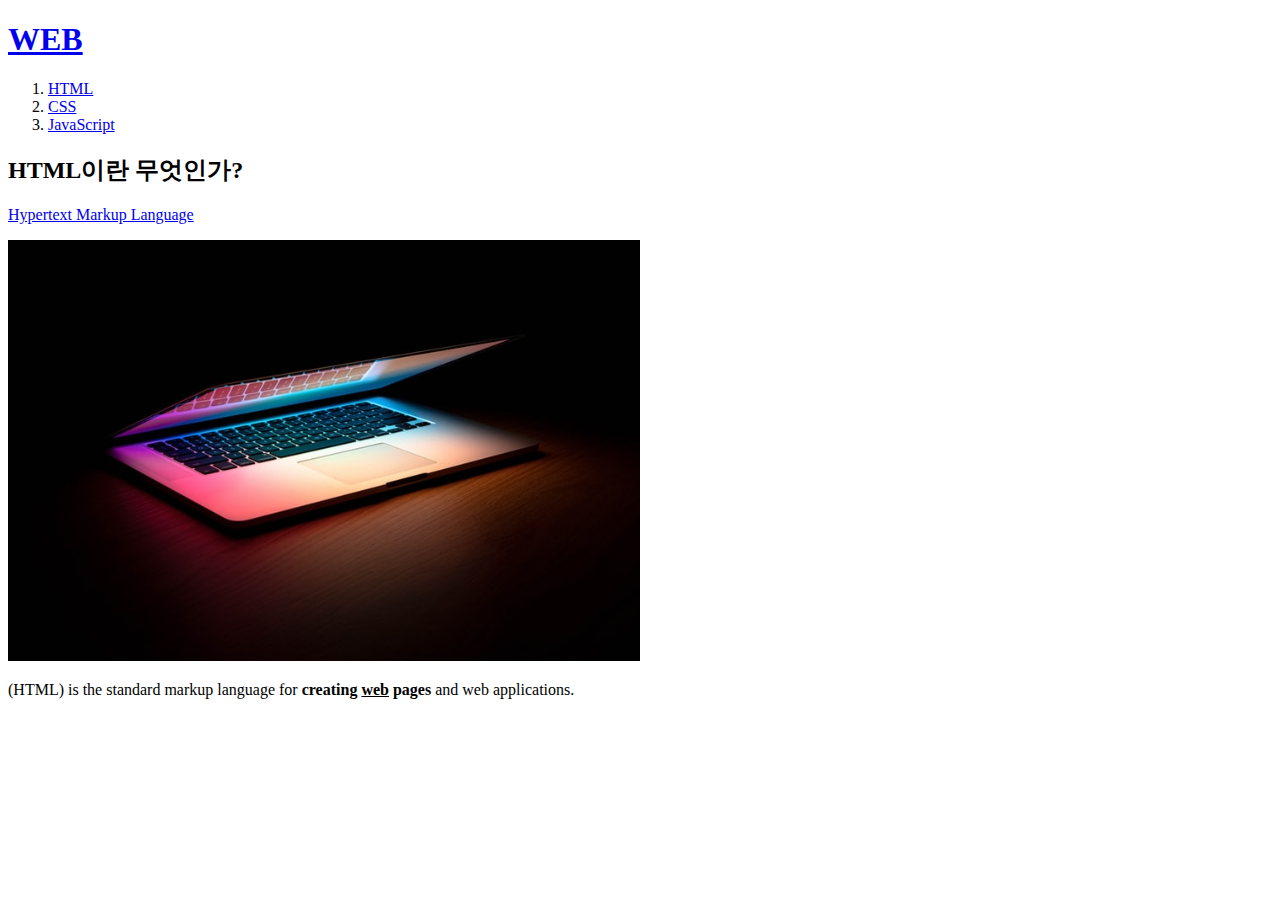
==== 1.html @ bd420b45 "Add files via upload" ====
<!doctype html>
<html>
<head>
<title>WEB1 - html</title>
<meta charset="utf-8">
</head>
<body>
  <h1><a href="index.html">WEB</a></h1>
<ol>
  <li><a href="1.html">HTML</a></li>
  <li><a href="2.html">CSS</a></li>
  <li><a href="3.html">JavaScript</a></li>
</ol>
<h2>HTML이란 무엇인가?</h2>
<p><a href="https://www.opentutorials.org/course/1" target="_blank" tltle="html5 speicification">Hypertext Markup Language</a></p>
<img src="coding.jpg" width="50%">
 <p tyle="margin-top:45px">(HTML) is the standard markup language for <strong>creating <u>web</u> pages</strong> and web applications.</p>
</body>
</html>
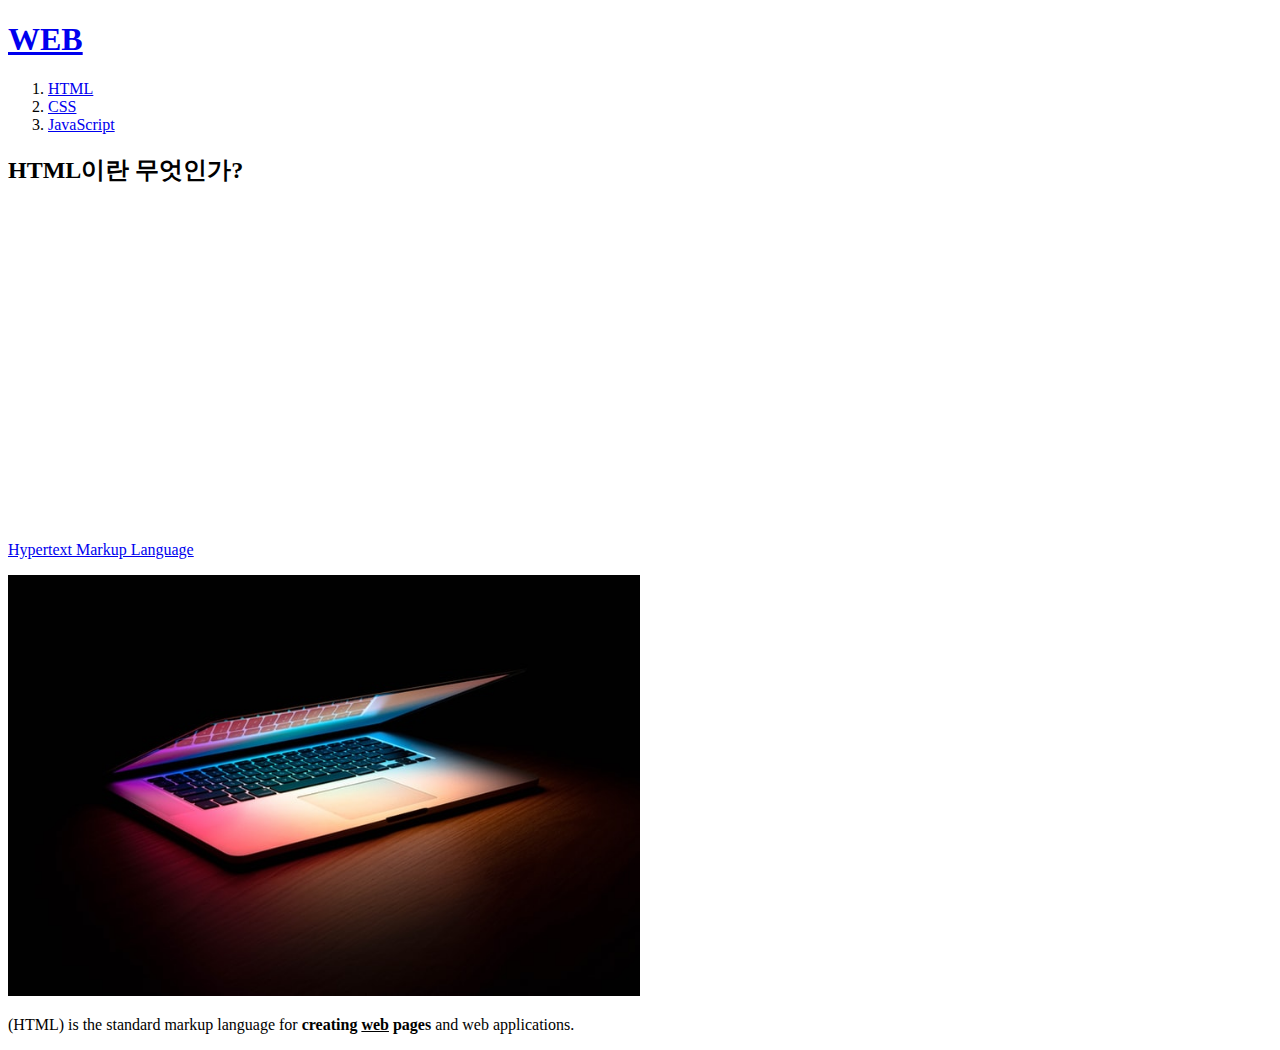
==== commit 02086804: "Update 1.html" ====
--- a/1.html
+++ b/1.html
@@ -12,8 +12,43 @@
   <li><a href="3.html">JavaScript</a></li>
 </ol>
 <h2>HTML이란 무엇인가?</h2>
+<p>
+  <iframe width="560" height="315" src="https://www.youtube.com/embed/7T7r_oSp0SE" title="YouTube video player" frameborder="0" allow="accelerometer; autoplay; clipboard-write; encrypted-media; gyroscope; picture-in-picture" allowfullscreen></iframe>
+</p>
 <p><a href="https://www.opentutorials.org/course/1" target="_blank" tltle="html5 speicification">Hypertext Markup Language</a></p>
 <img src="coding.jpg" width="50%">
  <p tyle="margin-top:45px">(HTML) is the standard markup language for <strong>creating <u>web</u> pages</strong> and web applications.</p>
+ <p>
+     <div id="disqus_thread"></div>
+ <script>
+ 
+ /**
+ *  RECOMMENDED CONFIGURATION VARIABLES: EDIT AND UNCOMMENT THE SECTION BELOW TO INSERT DYNAMIC VALUES FROM YOUR PLATFORM OR CMS.
+ *  LEARN WHY DEFINING THESE VARIABLES IS IMPORTANT: https://disqus.com/admin/universalcode/#configuration-variables*/
+ /*
+ var disqus_config = function () {
+ this.page.url = PAGE_URL;  // Replace PAGE_URL with your page's canonical URL variable
+ this.page.identifier = PAGE_IDENTIFIER; // Replace PAGE_IDENTIFIER with your page's unique identifier variable
+ };
+ */
+ (function() { // DON'T EDIT BELOW THIS LINE
+ var d = document, s = d.createElement('script');
+ s.src = 'https://web1-2.disqus.com/embed.js';
+ s.setAttribute('data-timestamp', +new Date());
+ (d.head || d.body).appendChild(s);
+ })();
+ </script>
+ <noscript>Please enable JavaScript to view the <a href="https://disqus.com/?ref_noscript">comments powered by Disqus.</a></noscript>
+
+   </p>
+  <!-- Global site tag (gtag.js) - Google Analytics -->
+<script async src="https://www.googletagmanager.com/gtag/js?id=G-L9NGV641QJ"></script>
+<script>
+  window.dataLayer = window.dataLayer || [];
+  function gtag(){dataLayer.push(arguments);}
+  gtag('js', new Date());
+
+  gtag('config', 'G-L9NGV641QJ');
+</script>
 </body>
 </html>
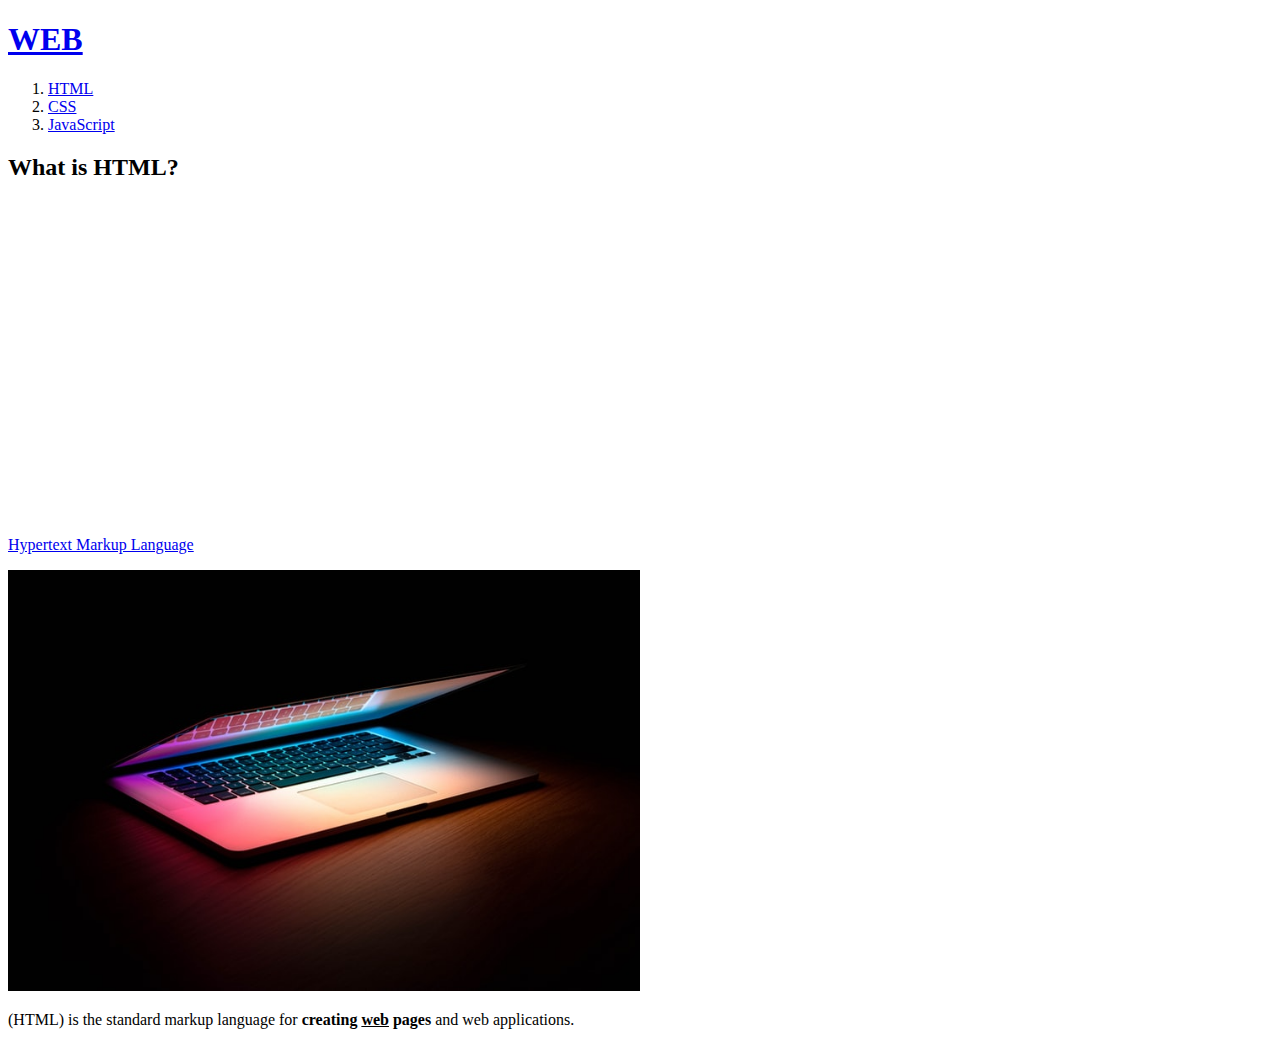
==== commit 48af7a36: "Add files via upload" ====
--- a/1.html
+++ b/1.html
@@ -3,25 +3,39 @@
 <head>
 <title>WEB1 - html</title>
 <meta charset="utf-8">
+<!-- Global site tag (gtag.js) - Google Analytics -->
+<script async src="https://www.googletagmanager.com/gtag/js?id=G-L9NGV641QJ"></script>
+<script>
+  window.dataLayer = window.dataLayer || [];
+  function gtag(){dataLayer.push(arguments);}
+  gtag('js', new Date());
+
+  gtag('config', 'G-L9NGV641QJ');
+</script>
+<link rel="stylesheet" href="style.css">
 </head>
 <body>
   <h1><a href="index.html">WEB</a></h1>
-<ol>
-  <li><a href="1.html">HTML</a></li>
-  <li><a href="2.html">CSS</a></li>
-  <li><a href="3.html">JavaScript</a></li>
-</ol>
-<h2>HTML이란 무엇인가?</h2>
-<p>
-  <iframe width="560" height="315" src="https://www.youtube.com/embed/7T7r_oSp0SE" title="YouTube video player" frameborder="0" allow="accelerometer; autoplay; clipboard-write; encrypted-media; gyroscope; picture-in-picture" allowfullscreen></iframe>
-</p>
-<p><a href="https://www.opentutorials.org/course/1" target="_blank" tltle="html5 speicification">Hypertext Markup Language</a></p>
-<img src="coding.jpg" width="50%">
- <p tyle="margin-top:45px">(HTML) is the standard markup language for <strong>creating <u>web</u> pages</strong> and web applications.</p>
+  <div id="grid">
+    <ol>
+      <li><a href="1.html">HTML</a></li>
+      <li><a href="2.html">CSS</a></li>
+      <li><a href="3.html">JavaScript</a></li>
+    </ol>
+    <div id="article">
+      <h2>What is HTML?</h2>
+      <p>
+        <iframe width="560" height="315" src="https://www.youtube.com/embed/7T7r_oSp0SE" title="YouTube video player" frameborder="0" allow="accelerometer; autoplay; clipboard-write; encrypted-media; gyroscope; picture-in-picture" allowfullscreen></iframe>
+      </p>
+      <p><a href="https://www.opentutorials.org/course/1" target="_blank" tltle="html5 speicification">Hypertext Markup Language</a></p>
+      <img src="coding.jpg" width="50%">
+       <p tyle="margin-top:45px">(HTML) is the standard markup language for <strong>creating <u>web</u> pages</strong> and web applications.</p>
+     </div>
+</div>
  <p>
      <div id="disqus_thread"></div>
  <script>
- 
+
  /**
  *  RECOMMENDED CONFIGURATION VARIABLES: EDIT AND UNCOMMENT THE SECTION BELOW TO INSERT DYNAMIC VALUES FROM YOUR PLATFORM OR CMS.
  *  LEARN WHY DEFINING THESE VARIABLES IS IMPORTANT: https://disqus.com/admin/universalcode/#configuration-variables*/
@@ -41,14 +55,5 @@
  <noscript>Please enable JavaScript to view the <a href="https://disqus.com/?ref_noscript">comments powered by Disqus.</a></noscript>
 
    </p>
-  <!-- Global site tag (gtag.js) - Google Analytics -->
-<script async src="https://www.googletagmanager.com/gtag/js?id=G-L9NGV641QJ"></script>
-<script>
-  window.dataLayer = window.dataLayer || [];
-  function gtag(){dataLayer.push(arguments);}
-  gtag('js', new Date());
-
-  gtag('config', 'G-L9NGV641QJ');
-</script>
 </body>
 </html>
